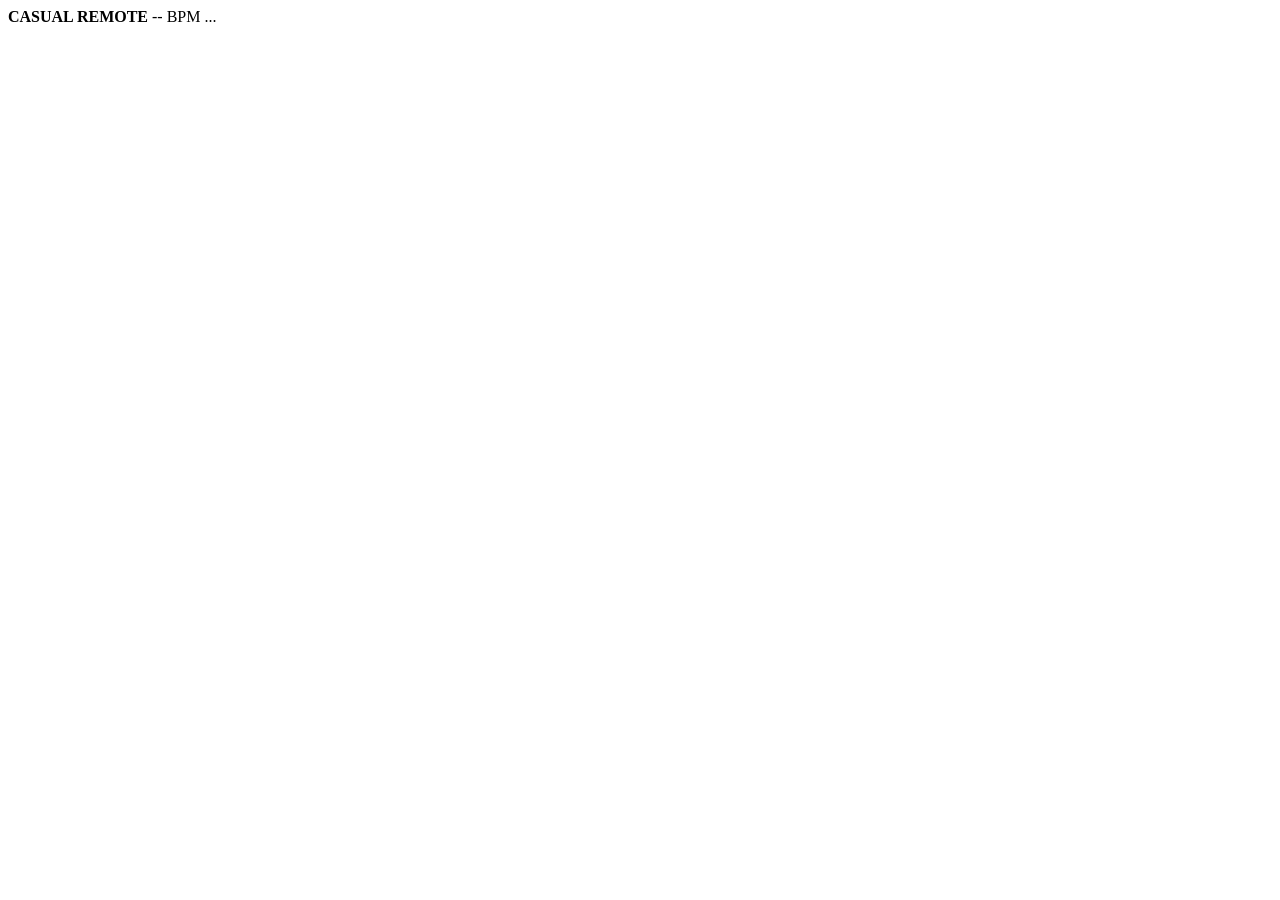
==== gui/remote/index.html @ 2f53cd17 "Merge pull request #35 from casualravers/fix/remote-sans-notifications Telecommande : plus de notifi" ====
<!doctype html>
<html lang="fr">
<head>
<meta charset="utf-8">
<meta name="viewport" content="width=device-width, initial-scale=1, viewport-fit=cover, user-scalable=no">
<meta name="theme-color" content="#2b1055">
<title>Casual Remote</title>
<link rel="manifest" href="/manifest.webmanifest">
<link rel="icon" href="/icon.svg" type="image/svg+xml">
<link rel="stylesheet" href="/style.css">
</head>
<body>
<header id="top">
  <span id="dot" class="dot off" title="connexion"></span>
  <strong id="title">CASUAL REMOTE</strong>
  <span id="bpm" class="chip">-- BPM</span>
  <span id="phase" class="chip">...</span>
</header>

<main id="login" hidden>
  <h1>Code magique</h1>
  <p>Scanne le QR de l'ordi, ou tape le code a 6 chiffres :</p>
  <input id="code" inputmode="numeric" autocomplete="off" maxlength="7" placeholder="000 000">
  <button id="go" class="big pink">C'est parti !</button>
  <p id="loginmsg" class="warn"></p>
</main>

<main id="app" hidden>
  <section id="tab-scenes" class="tab">
    <div class="row">
      <button id="vj-back" class="big blue">&#9664; Retour</button>
      <button id="vj-toggle" class="big green">&#9654; VJ</button>
      <button id="vj-next" class="big blue">Suite &#9654;</button>
    </div>
    <div class="row">
      <button id="lock" class="big amber">Verrou</button>
      <span id="remaining" class="chip wide"></span>
    </div>
    <div id="scenes" class="grid"></div>
  </section>

  <section id="tab-macro" class="tab" hidden>
    <div class="faders">
      <label class="fader"><span>Reactivite</span><output id="o-react_master"></output><input type="range" orient="vertical" id="m-react_master" min="0" max="2" step="0.01"></label>
      <label class="fader"><span>Effets</span><output id="o-fx_master"></output><input type="range" orient="vertical" id="m-fx_master" min="0" max="2" step="0.01"></label>
    </div>
    <div class="hsliders">
      <label><span>Overlay</span><input type="range" id="m-overlay_master" min="0" max="1" step="0.01"></label>
      <label><span>Fond</span><input type="range" id="m-bg_master" min="0" max="1" step="0.01"></label>
      <label><span>Teinte</span><input type="range" id="m-hue_master" min="0" max="360" step="1"></label>
      <label><span>Tempo</span><input type="range" id="m-tempo" min="0" max="2" step="0.01"></label>
    </div>
    <div class="row">
      <button id="mem-1" class="big purple">1</button>
      <button id="mem-2" class="big purple">2</button>
      <button id="mem-3" class="big purple">3</button>
      <button id="mem-4" class="big purple">4</button>
    </div>
  </section>

  <section id="tab-boum" class="tab" hidden>
    <button id="strobe" class="huge white">STROBE<small>maintiens</small></button>
    <button id="drop" class="huge pink">MONTEE<small>appui = monte, appui long = DROP</small></button>
    <div class="bar"><i id="buildbar"></i></div>
    <button id="one" class="big blue">Temps 1</button>
  </section>

  <section id="tab-infos" class="tab" hidden>
    <label class="field"><span>Texte du logo</span><textarea id="text" rows="3" maxlength="200"></textarea></label>
    <button id="send-text" class="big green">Afficher le texte</button>
    <div class="switches">
      <label class="sw"><input type="checkbox" id="a-auto_phase"><span>Phases auto</span></label>
      <label class="sw"><input type="checkbox" id="a-strobe_auto"><span>Strobe auto</span></label>
      <label class="sw"><input type="checkbox" id="a-bpm_auto"><span>Tempo auto</span></label>
    </div>
    <ul class="voyants">
      <li id="v-phase"></li>
      <li id="v-strobe"></li>
      <li id="v-sources"></li>
    </ul>
    <label class="sw"><input type="checkbox" id="preview-on"><span>Apercu de l'ecran</span></label>
    <p id="preview-note" class="muted"></p>
    <img id="preview" alt="" hidden>
  </section>

  <nav id="tabs">
    <button data-tab="scenes" class="on">SCENES</button>
    <button data-tab="macro">MACRO</button>
    <button data-tab="boum">BOUM</button>
    <button data-tab="infos">INFOS</button>
  </nav>
</main>
<script src="/app.js"></script>
</body>
</html>
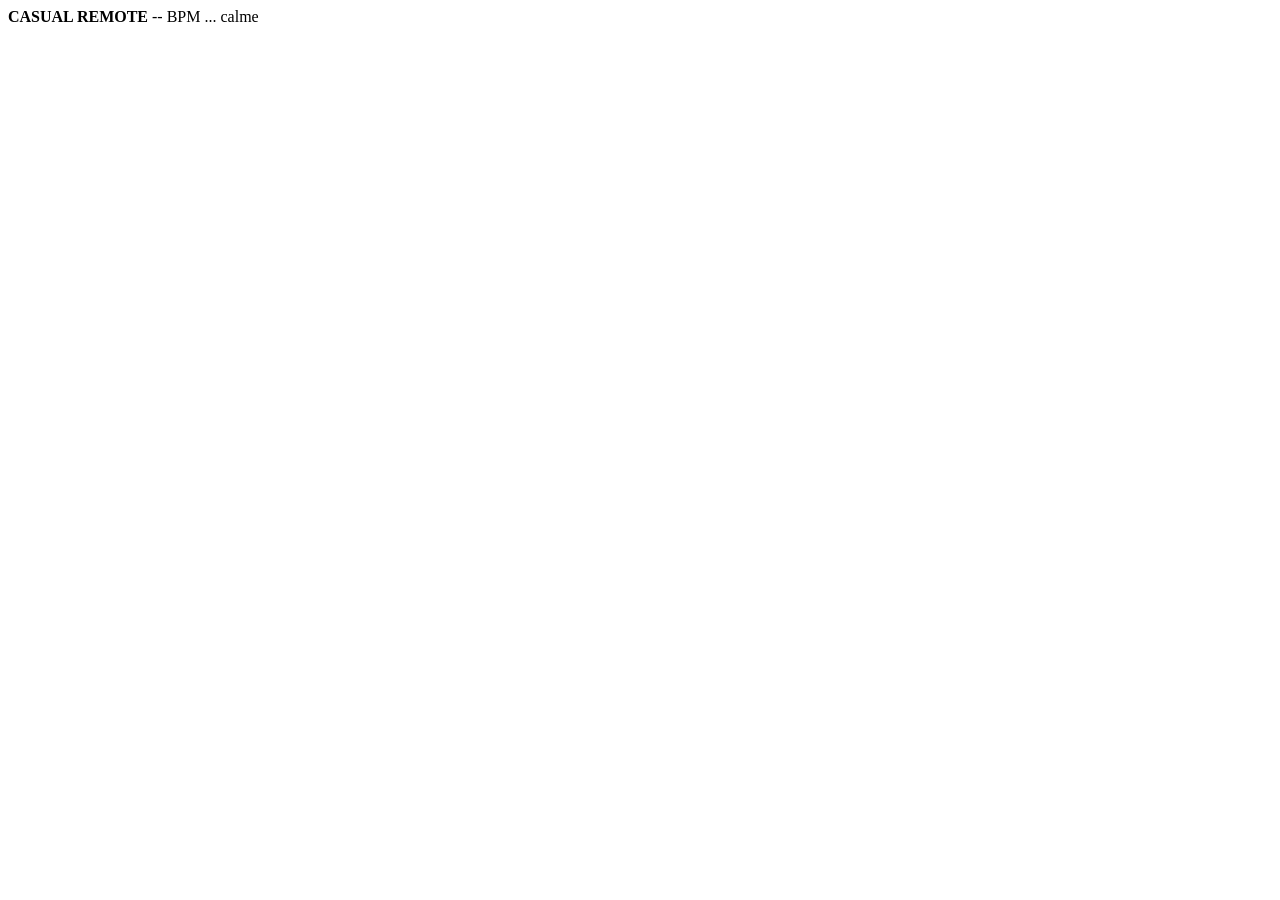
==== commit 97f37d6e: "Telecommande : reconnexion auto, bandeau de perte, drop a confirmer, apercu et vignettes des scenes," ====
--- a/gui/remote/index.html
+++ b/gui/remote/index.html
@@ -15,7 +15,9 @@
   <strong id="title">CASUAL REMOTE</strong>
   <span id="bpm" class="chip">-- BPM</span>
   <span id="phase" class="chip">...</span>
+  <span id="climb" class="chip">calme</span>
 </header>
+<div id="offline" hidden>PC INJOIGNABLE<small>reconnexion en cours... rien n'est envoye</small></div>
 
 <main id="login" hidden>
   <h1>Code magique</h1>
@@ -27,6 +29,7 @@
 
 <main id="app" hidden>
   <section id="tab-scenes" class="tab">
+    <img id="preview" alt="" hidden>
     <div class="row">
       <button id="vj-back" class="big blue">&#9664; Retour</button>
       <button id="vj-toggle" class="big green">&#9654; VJ</button>
@@ -60,7 +63,7 @@
 
   <section id="tab-boum" class="tab" hidden>
     <button id="strobe" class="huge white">STROBE<small>maintiens</small></button>
-    <button id="drop" class="huge pink">MONTEE<small>appui = monte, appui long = DROP</small></button>
+    <button id="drop" class="huge pink">MONTEE<small>appuie pour monter</small></button>
     <div class="bar"><i id="buildbar"></i></div>
     <button id="one" class="big blue">Temps 1</button>
   </section>
@@ -80,7 +83,7 @@
     </ul>
     <label class="sw"><input type="checkbox" id="preview-on"><span>Apercu de l'ecran</span></label>
     <p id="preview-note" class="muted"></p>
-    <img id="preview" alt="" hidden>
+    <label class="sw"><input type="checkbox" id="confirm-drop"><span>Confirmer le drop (2 appuis)</span></label>
   </section>
 
   <nav id="tabs">
